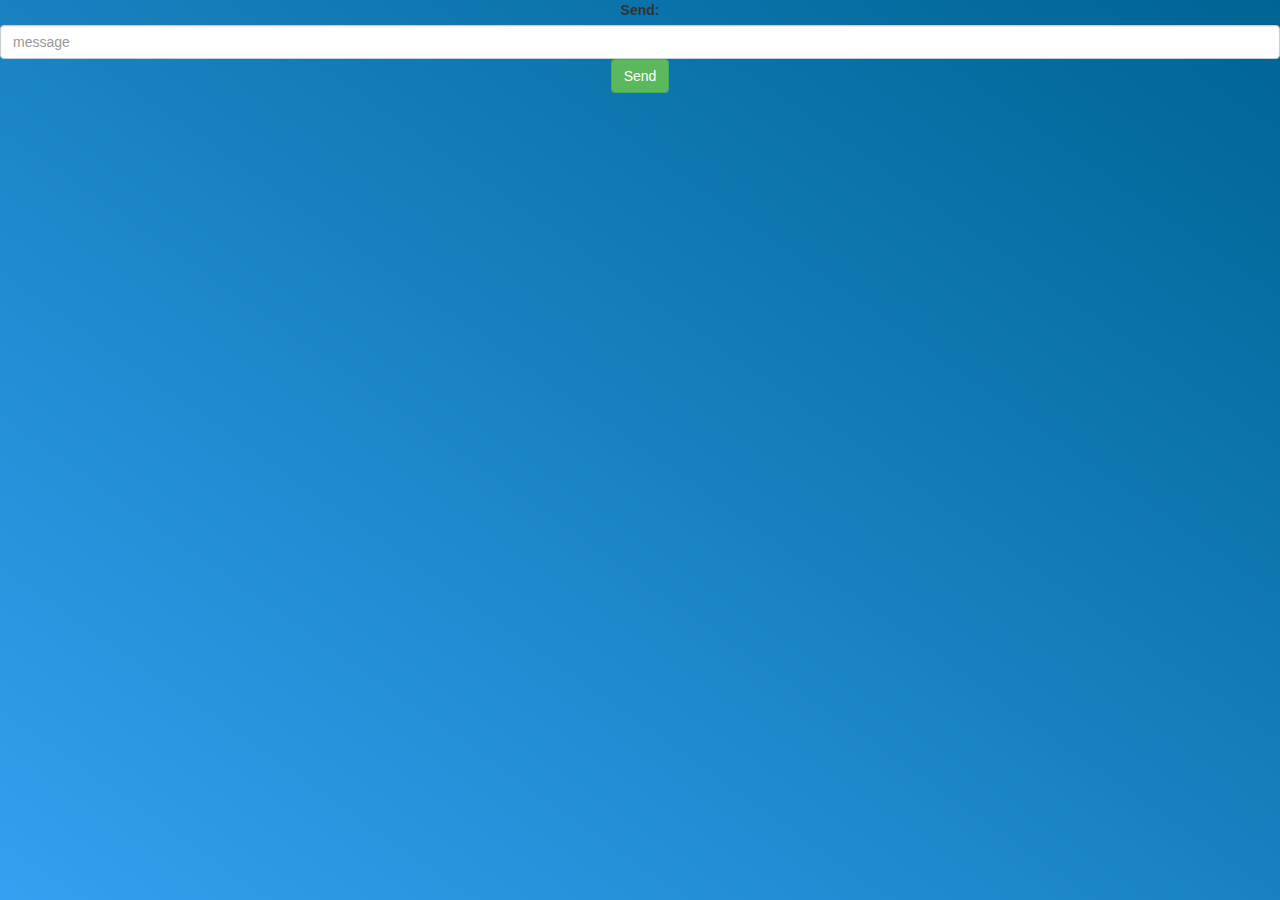
==== kwitter_page.html @ dbcfc48c "Add files via upload" ====
<html>
<head>
	<title>Kwitter</title>
<link href="https://fonts.googleapis.com/css?family=Yeon+Sung&display=swap" rel="stylesheet"><meta name="viewport" content="width=device-width, initial-scale=1">

<link rel="stylesheet" href="https://maxcdn.bootstrapcdn.com/bootstrap/3.4.0/css/bootstrap.min.css">
<script src="https://ajax.googleapis.com/ajax/libs/jquery/3.4.1/jquery.min.js"></script>
<script src="https://maxcdn.bootstrapcdn.com/bootstrap/3.4.0/js/bootstrap.min.js"></script>

<link rel="stylesheet" type="text/css" href="style.css">
<script src="kwitter_room.js"></script>
</head>
    <body>
<center id="row">
	<div>
		<label>Send:</label>
		<input type="text" id="msg" class="form-control" placeholder="message">
		<button onclick="send()" class="btn btn-success" >Send</button>
	</div>
</center>
    </body>
    </html>
---- style.css ----
html, body
{
  height: 100%;
  margin: 0;
}

body
{
background-image: linear-gradient(to right top, #33a0f1, #2591d9, #1882c1, #0a73aa, #006494);
}

.header
{
	color: white;font-family: 'Yeon Sung';font-size: 45px;letter-spacing: 10px;margin-top: 80px;
}
.header img
{
	width: 80px;margin-left: -15px;
}

.login_div
{
	background: rgba(255,255,255,0.8);float: none;border-radius: 15px;
}

.logo
{
	width: 80px;margin-top: 30px;border-radius: 40px;
}

#login_button
{
	width: 80%;border-radius: 15px;
}

.room_name
{
	cursor: pointer;
	font-size: 20px;
}


#logout
{
	font-size: 20px; float: right;
}


#output
{
	padding: 10px; width:80%;background: rgba(255,255,255,0.8);border-radius: 15px;
}

.input_div_room_page
{
	width: 80%;
}

.input_div label
{
	color: white;font-size: 20px;
}


.input_div_message_page
{
	position: fixed;bottom: 0px;width: 100%;background: rgba(255,255,255,0.8);
}
.input_div_message_page label
{
	color: black;
}
.input_div_message_page #msg
{
	width: 80%;
}
.input_div_message_page button
{
	margin-top: 15px;
	width: 50%; 
}
.color_white
{
	color: white
}

.user_tick
{
	width:20px;
}
.message_h4
{
	padding-left:5px;color:grey;
}
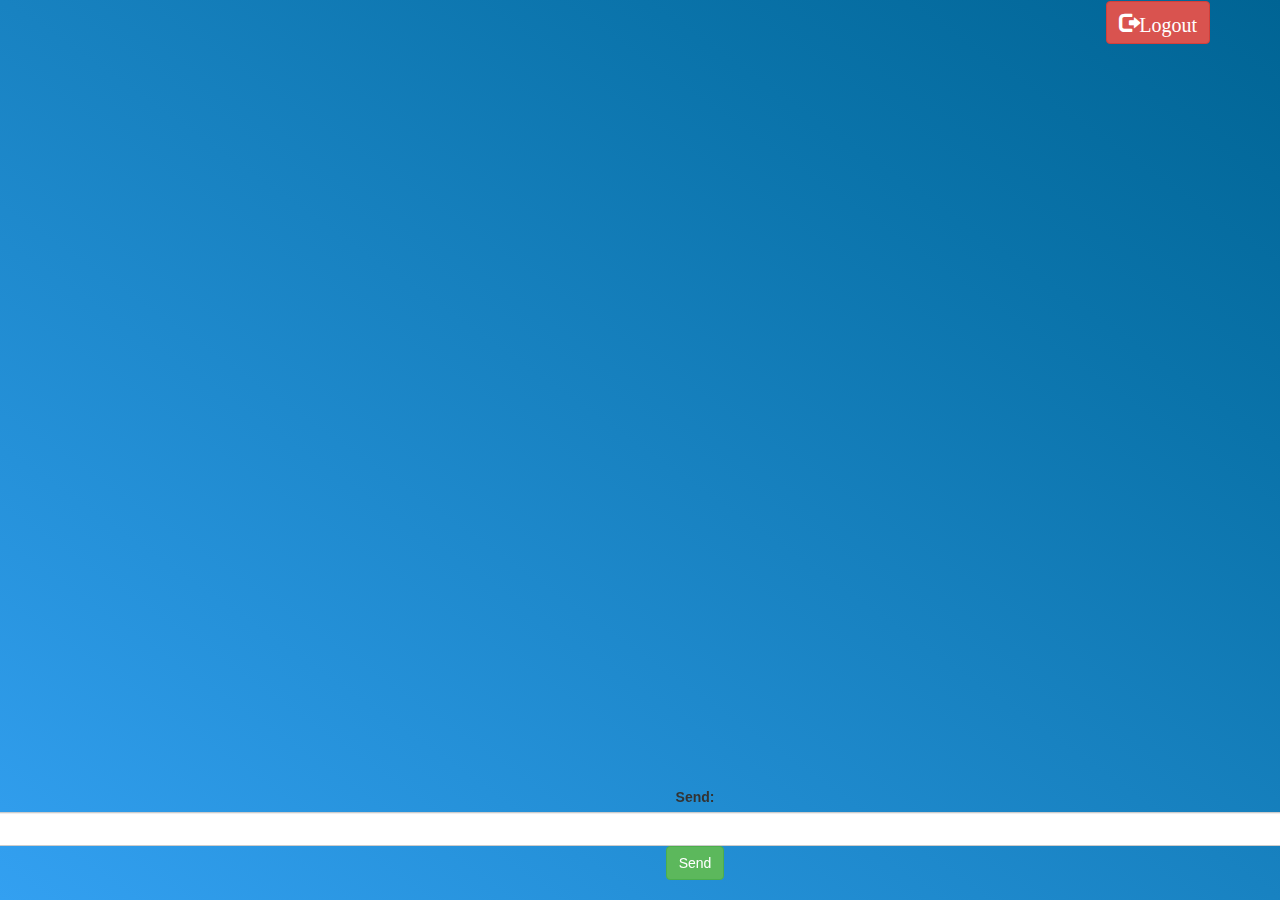
==== commit 982a737d: "Add files via upload" ====
--- a/kwitter_page.html
+++ b/kwitter_page.html
@@ -8,9 +8,11 @@
 <script src="https://maxcdn.bootstrapcdn.com/bootstrap/3.4.0/js/bootstrap.min.js"></script>
 
 <link rel="stylesheet" type="text/css" href="style.css">
-<script src="kwitter_room.js"></script>
+<script src="kwitter_page.js"></script>
 </head>
     <body>
+		<div class="container">
+			<button id="logout" onclick="logout()" class="glyphicon glyphicon-log-out btn btn-danger">Logout</button>
 <center id="row">
 	<div>
 		<label>Send:</label>
@@ -18,5 +20,6 @@
 		<button onclick="send()" class="btn btn-success" >Send</button>
 	</div>
 </center>
+</div>
     </body>
     </html>--- a/style.css
+++ b/style.css
@@ -26,6 +26,19 @@
 .logo
 {
 	width: 80px;margin-top: 30px;border-radius: 40px;
+}
+
+#row 
+{
+  position: fixed;
+  bottom: 20px;
+}
+
+#msg 
+{
+	width: 1400px ;
+	margin-left: -150px;
+	color: aqua;
 }
 
 #login_button
